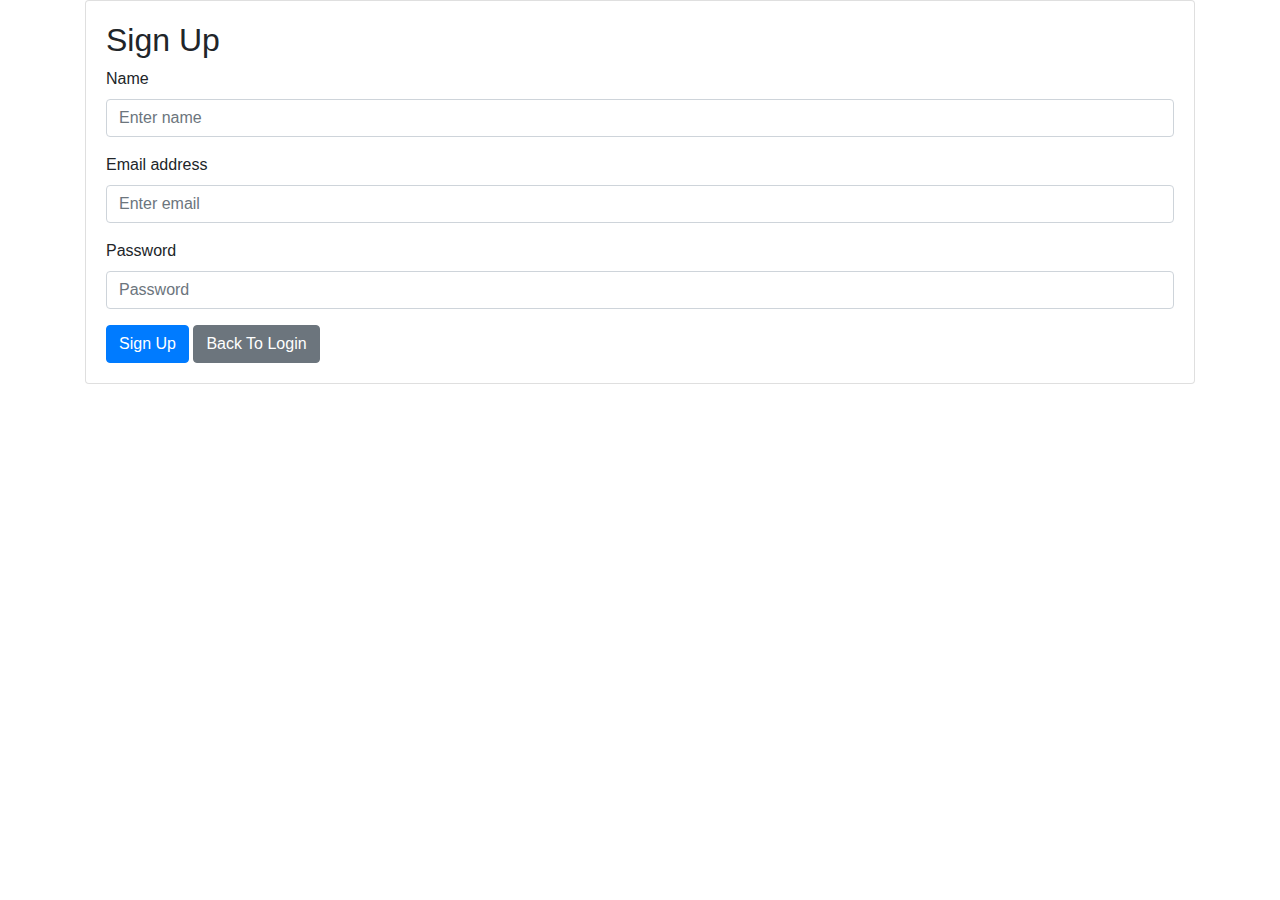
==== signup.html @ 04a86816 "first commit" ====
<!DOCTYPE html>
<html lang="en">
<head>
    <meta charset="UTF-8">
    <meta name="viewport" content="width=device-width, initial-scale=1.0">
    <link rel="shortcut icon" href="assets/imgs/logo.png" type="image/x-icon">
    <link href="https://stackpath.bootstrapcdn.com/bootstrap/4.5.2/css/bootstrap.min.css" rel="stylesheet">
    <link rel="stylesheet" href="assets/css/signup.css">
    <title>Sign Up - Adventures Unseen</title>
    
</head>
<body>
    <div class="container signup-container">
        <div class="card">
            <div class="card-img"></div>
            <div class="card-body">
                <h2>Sign Up</h2>
                <form>
                    <div class="form-group">
                        <label for="name">Name</label>
                        <input type="text" class="form-control" id="name" placeholder="Enter name" required>
                    </div>
                    <div class="form-group">
                        <label for="email">Email address</label>
                        <input type="email" class="form-control" id="email" placeholder="Enter email" required>
                    </div>
                    <div class="form-group">
                        <label for="password">Password</label>
                        <input type="password" class="form-control" id="password" placeholder="Password" required>
                    </div>
            <button type="button" class="btn btn-primary" onclick="handleSignUp(event)">Sign Up</button>
            <button type="button" class="btn btn-secondary" onclick="handleLogin(event)">Back To Login</button>
                </form>
            </div>
        </div>
    </div>
</body>
<script src="assets/js/signup.js"></script>
</html>
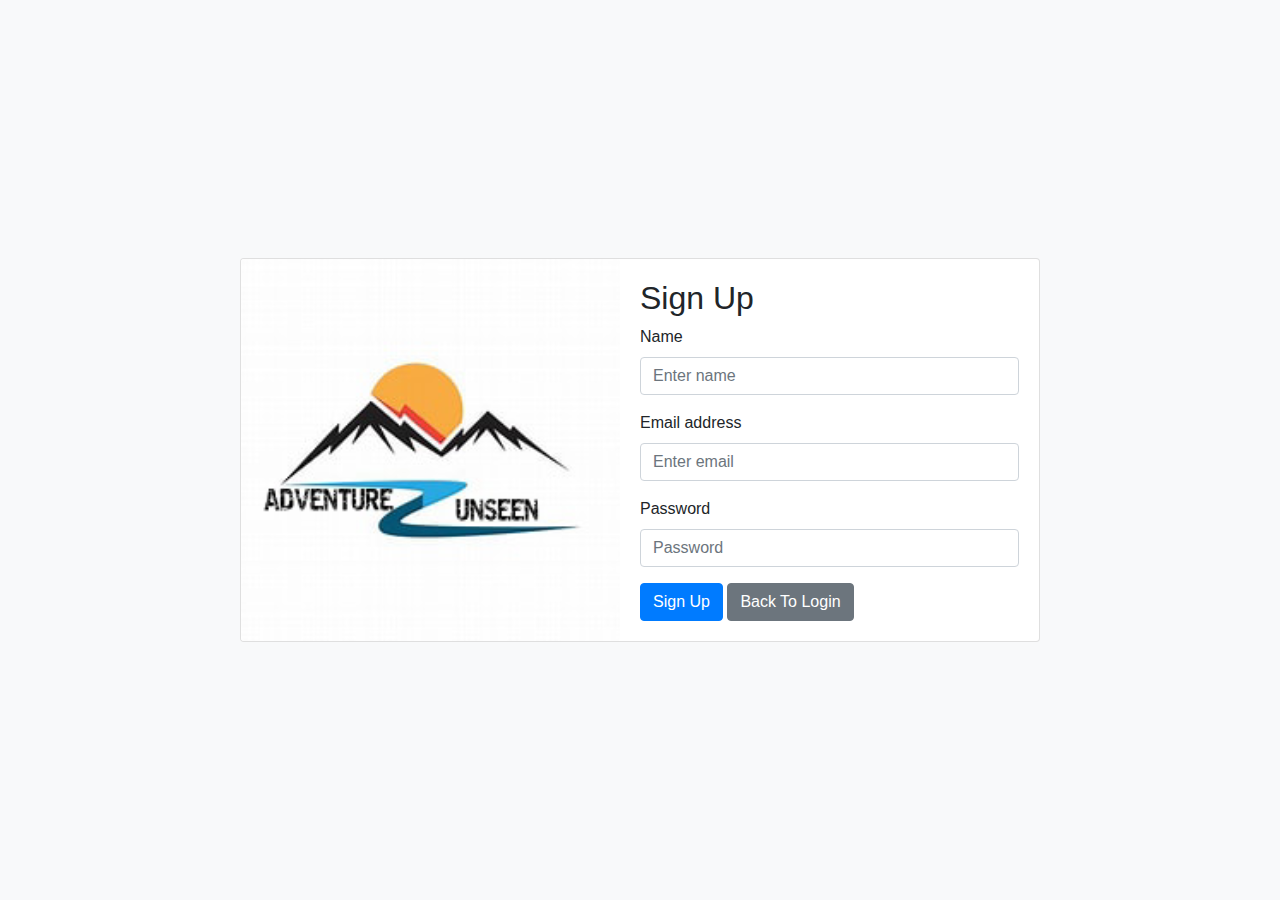
==== commit 560a158c: "Update signup.html" ====
--- a/signup.html
+++ b/signup.html
@@ -28,8 +28,13 @@
                         <label for="password">Password</label>
                         <input type="password" class="form-control" id="password" placeholder="Password" required>
                     </div>
+                    <a href="pages/home.html">
             <button type="button" class="btn btn-primary" onclick="handleSignUp(event)">Sign Up</button>
+        </a>
+        
+        <a href="login.html">
             <button type="button" class="btn btn-secondary" onclick="handleLogin(event)">Back To Login</button>
+        </a>
                 </form>
             </div>
         </div>
--- a/assets/css/signup.css
+++ b/assets/css/signup.css
@@ -0,0 +1,23 @@
+body {
+    background-color: #f8f9fa;
+}
+.signup-container {
+    display: flex;
+    align-items: center;
+    justify-content: center;
+    height: 100vh;
+}
+.card {
+    display: flex;
+    flex-direction: row;
+    width: 800px;
+}
+.card-img {
+    flex: 1;
+    background-image: url('../imgs/logo.png');
+    background-size: cover;
+    background-position: center;
+}
+.card-body {
+    flex: 1;
+}